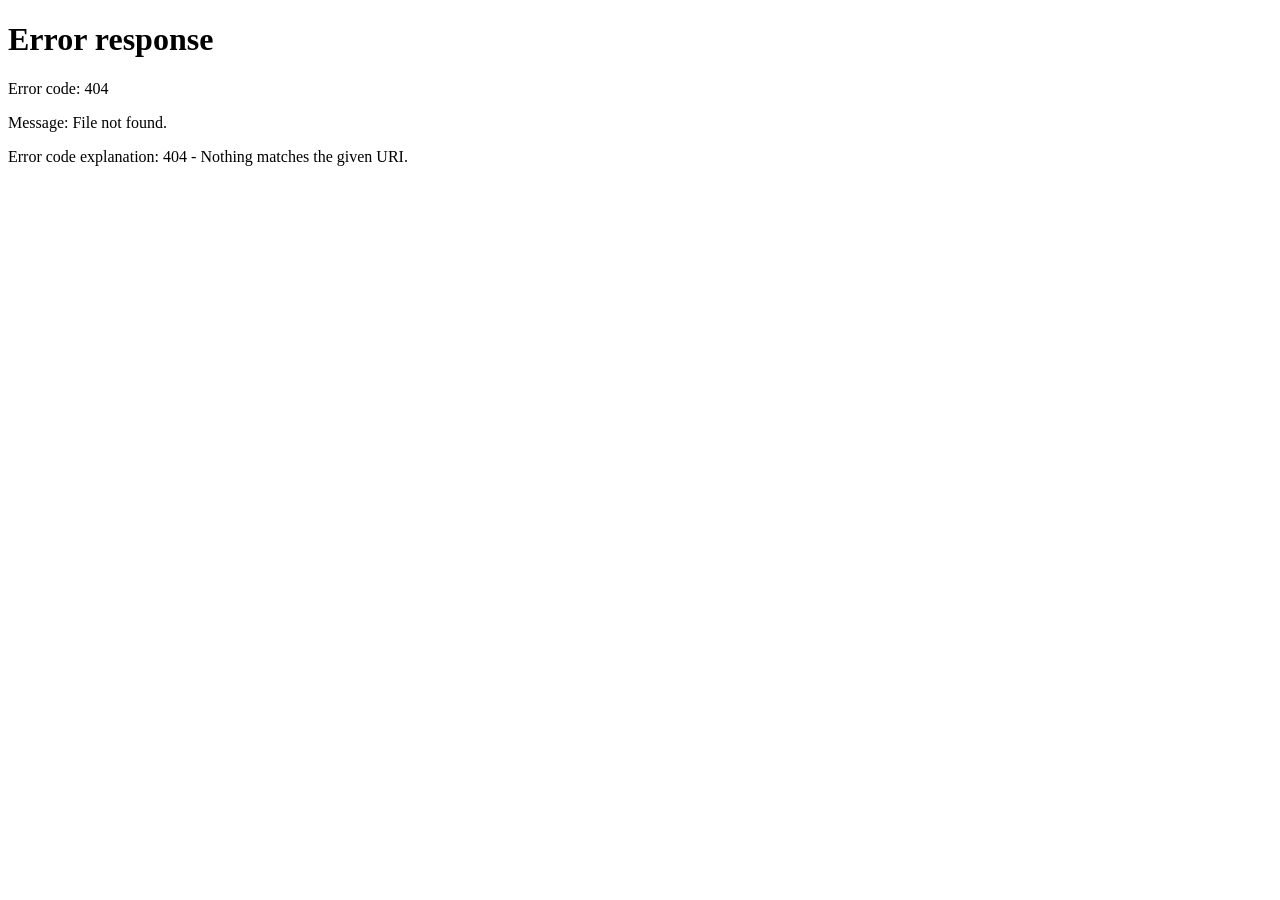
==== hfes-workshop-survey-2026/index.html @ 1c4ec26e "Create index.html" ====
<!doctype html>
<html lang="en">
  <head>
    <meta charset="utf-8" />
    <meta name="viewport" content="width=device-width, initial-scale=1" />
    <meta http-equiv="refresh" content="0; url=d1f7es6lz4vwa9.cloudfront.net" />
    <link rel="canonical" href="d1f7es6lz4vwa9.cloudfront.net" />
    <title>Redirecting to survey...</title>
  </head>
  <body>
    <script>
      window.location.replace('d1f7es6lz4vwa9.cloudfront.net/');
    </script>
  </body>
</html>
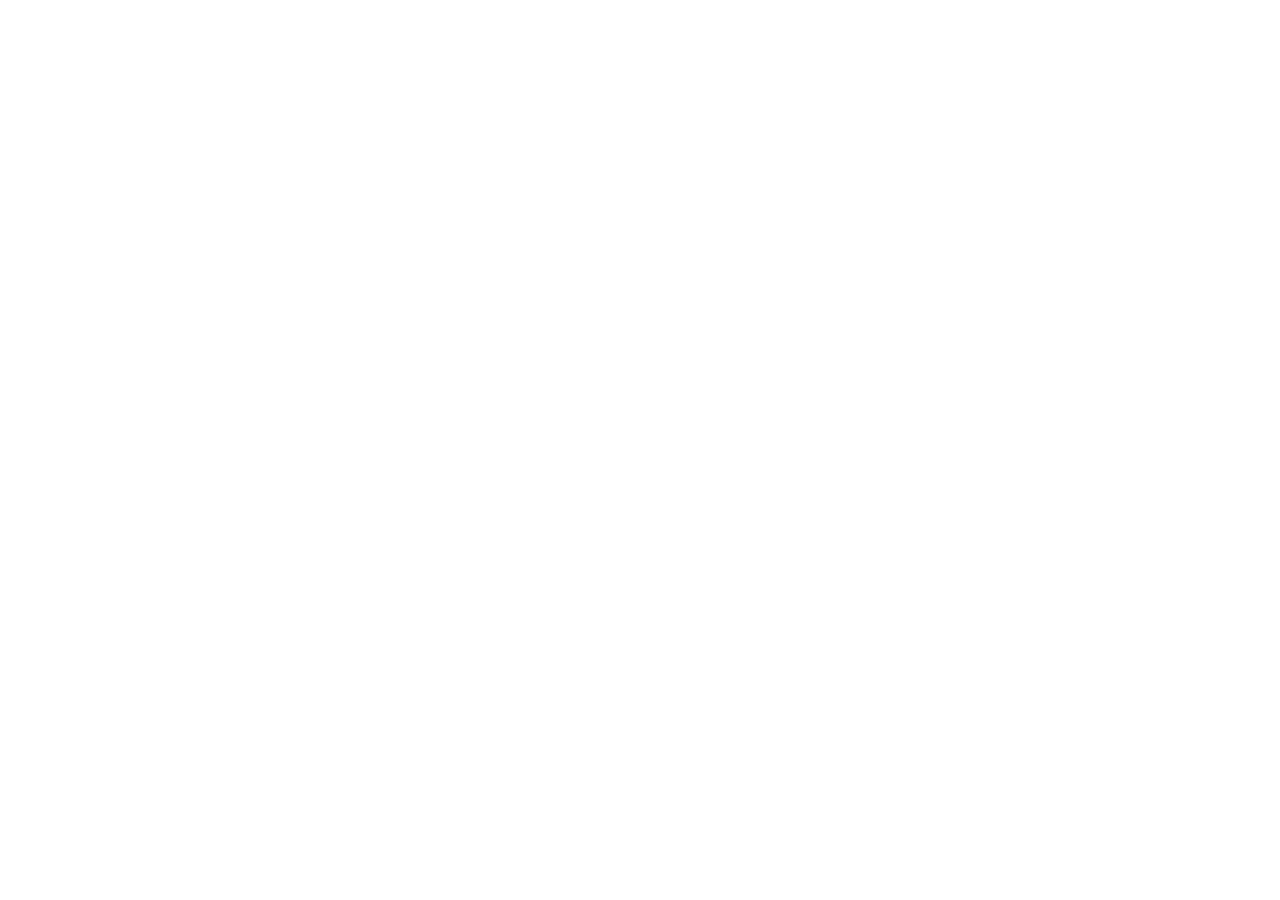
==== commit 4d006fc1: "Add HFE workshop survey redirect" ====
--- a/hfes-workshop-survey-2026/index.html
+++ b/hfes-workshop-survey-2026/index.html
@@ -3,13 +3,14 @@
   <head>
     <meta charset="utf-8" />
     <meta name="viewport" content="width=device-width, initial-scale=1" />
-    <meta http-equiv="refresh" content="0; url=d1f7es6lz4vwa9.cloudfront.net" />
-    <link rel="canonical" href="d1f7es6lz4vwa9.cloudfront.net" />
-    <title>Redirecting to survey...</title>
+    <meta http-equiv="refresh" content="0; url=https://d1f7es6lz4vwa9.cloudfront.net/" />
+    <link rel="canonical" href="https://d1f7es6lz4vwa9.cloudfront.net/" />
+    <title>Redirecting to HFE workshop survey</title>
   </head>
   <body>
     <script>
-      window.location.replace('d1f7es6lz4vwa9.cloudfront.net/');
+      window.location.replace('https://d1f7es6lz4vwa9.cloudfront.net/');
     </script>
+    <p>Redirecting to the <a href="https://d1f7es6lz4vwa9.cloudfront.net/">HFE workshop survey</a>…</p>
   </body>
 </html>
